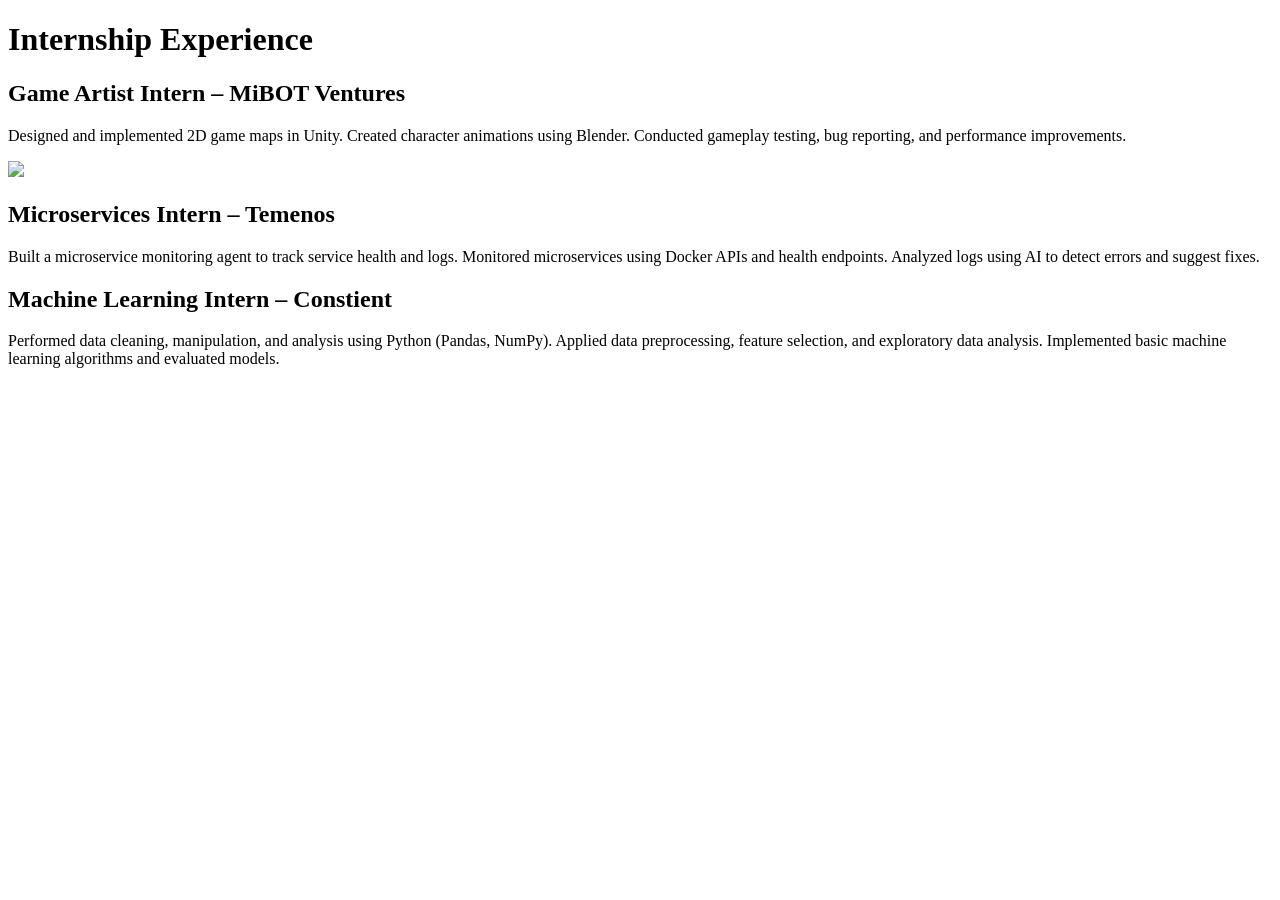
==== experience.html @ 4196aaf1 "Create experience.html" ====
<!DOCTYPE html>
<html>
<head>
    <title>Experience</title>
    <link rel="stylesheet" href="style.css">
</head>
<body>

<h1>Internship Experience</h1>

<h2>Game Artist Intern – MiBOT Ventures</h2>
<p>
Designed and implemented 2D game maps in Unity.
Created character animations using Blender.
Conducted gameplay testing, bug reporting, and performance
improvements.</p>
<img src="images/map1.png" width="300">

<h2>Microservices Intern – Temenos</h2>
<p>
Built a microservice monitoring agent to track service health and logs.
Monitored microservices using Docker APIs and health endpoints.
Analyzed logs using AI to detect errors and suggest fixes.</p>

<h2>Machine Learning Intern – Constient</h2>
<p>
Performed data cleaning, manipulation, and analysis using Python
(Pandas, NumPy).
Applied data preprocessing, feature selection, and exploratory data
analysis.
Implemented basic machine learning algorithms and evaluated models.</p>

</body>
</html>
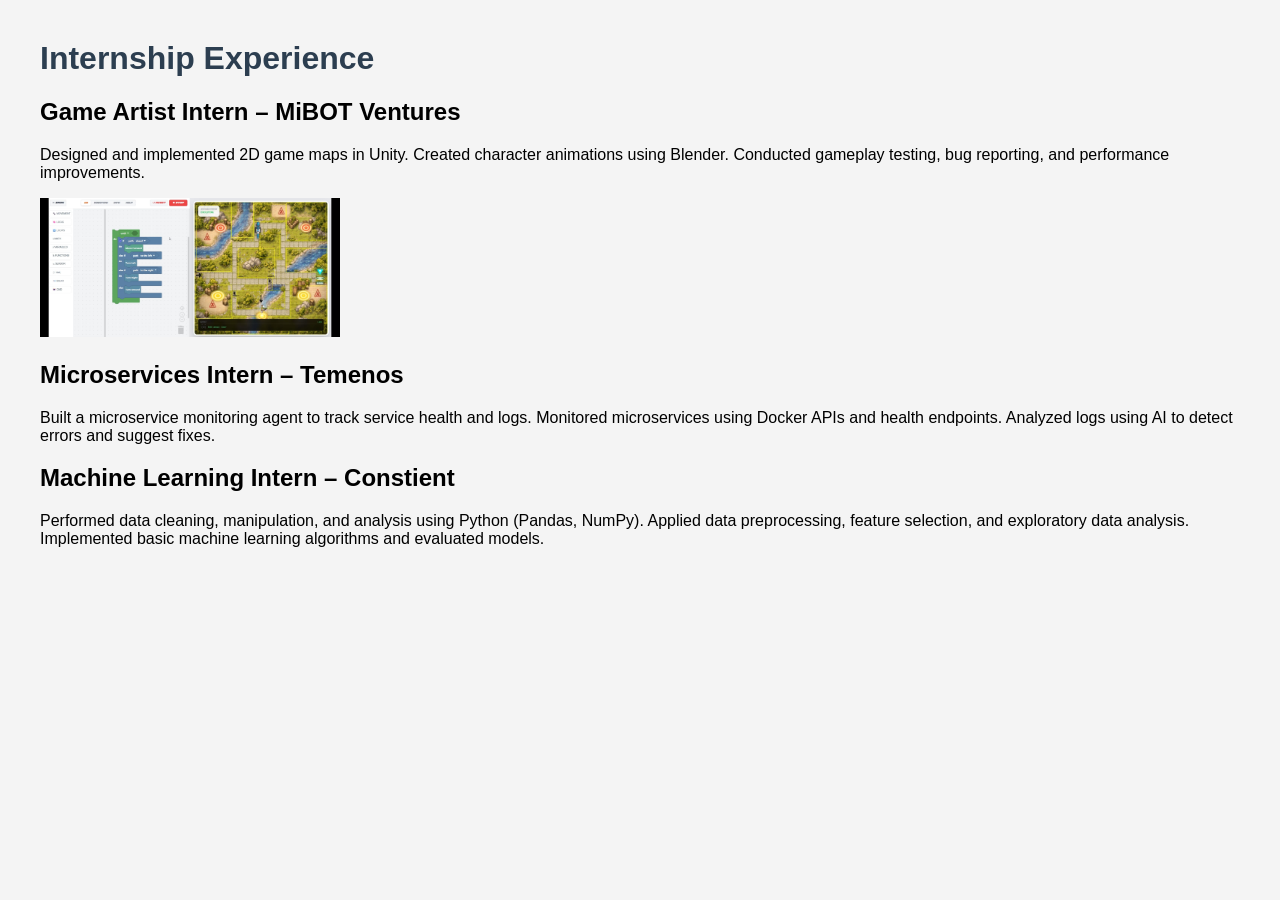
==== commit e6760867: "Change image format from PNG to JPEG" ====
--- a/experience.html
+++ b/experience.html
@@ -14,7 +14,7 @@
 Created character animations using Blender.
 Conducted gameplay testing, bug reporting, and performance
 improvements.</p>
-<img src="images/map1.png" width="300">
+<img src="images/map1.jpeg" width="300">
 
 <h2>Microservices Intern – Temenos</h2>
 <p>
--- a/style.css
+++ b/style.css
@@ -0,0 +1,15 @@
+body {
+    font-family: Arial;
+    margin: 40px;
+    background-color: #f4f4f4;
+}
+
+h1 {
+    color: #2c3e50;
+}
+
+nav a {
+    margin: 10px;
+    text-decoration: none;
+    font-weight: bold;
+}
